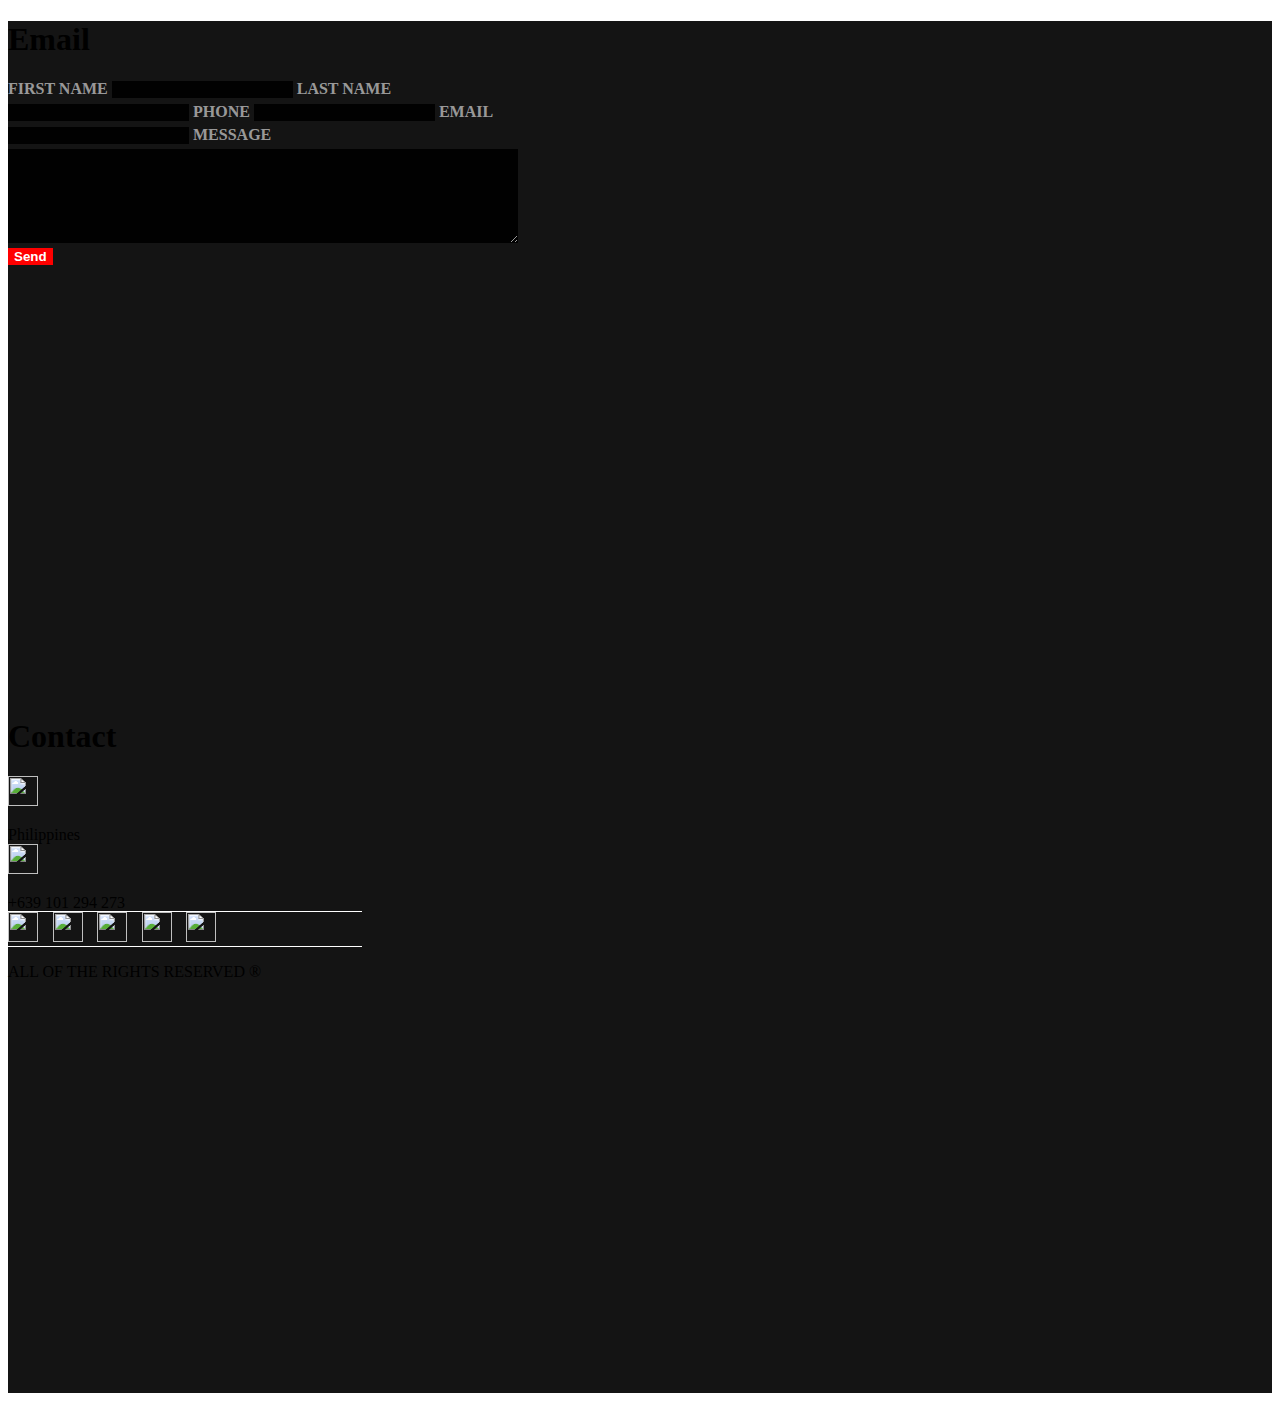
==== contact3.html @ 054b81f2 "responsive" ====
<!DOCTYPE html>
<html lang="en">
  <head>
    <meta charset="UTF-8" />
    <meta http-equiv="X-UA-Compatible" content="IE=edge" />
    <meta name="viewport" content="width=device-width, initial-scale=1.0" />
    <title>Contact</title>
    <link
      href="https://cdn.jsdelivr.net/npm/bootstrap@5.2.3/dist/css/bootstrap.min.css"
      rel="stylesheet"
      integrity="sha384-rbsA2VBKQhggwzxH7pPCaAqO46MgnOM80zW1RWuH61DGLwZJEdK2Kadq2F9CUG65"
      crossorigin="anonymous"
    />
    <style>
      textarea {
        width: 100%;
        background: rgba(0, 0, 0, 0.923);
        border: none;
        color: white;
        outline: none;
        
      }
      button{
        border: rgb(34, 34, 211);
        background: red;
        color: white;
      }
      button:active{
        background: rgba(255, 0, 0, 0.509);
        color: rgba(255, 255, 255, 0.474);
      }
      label{
        font-weight: bold;
        color: rgba(255, 255, 255, 0.588);
      }
      input{
        background: rgba(0, 0, 0, 0.923);
        border: none;
        margin-bottom: 1%;
        color: white;
        outline: none;
        
      }
      .contact{
        background-color: rgba(0, 0, 0, 0.923);
       
      }
      .contact2{
        height: 75vh;
        width: 40%;
      }
      .contact-right{
        height: 75vh;
        width: 35%;
        
      }
      .contact-right2{
        height: 100%;
        width: 80%;
        
        
      }
      .contact-right2 img{
        height: 30px;
        width: 30px;
       margin-right: 3%;;
      }
      .location {
        height: 10%;
      }
      .viber {
        height: 10%;
      }
      .gmail {
        height: 10%;
      }
      .underline{
        border-bottom: 1px solid white;
      }
      .underline2{
        border-bottom: 1px solid white;
      }
      
      
    </style>
  </head>
  <body>
    <div
      class="contact  vh-100 w-100 d-flex align-items-center justify-content-center"
    >
    
      <div class="contact2   text-white ">
        
        <form
          action="https://formsubmit.co/michaeljamessoria@gmail.com"
          method="POST"
        >
        <h1>Email</h1>
        <p></p>
          <label for="">FIRST NAME</label>
          <input type="text" name="FIRST NAME" class="w-100" required />
          <label for="">LAST NAME</label>
          <input type="text" name="LAST NAME" class="w-100" required />
          <label for="">PHONE</label>
          <input type="phone" name="PHONE" class="w-100" required />
          <label for="">EMAIL</label>
          <input type="email" name="EMAIL" class="w-100" required />
          <label for="">MESSAGE</label>
          <textarea rows="6" name="MESSAGE"></textarea required>
          <div class="submit d-flex justify-content-center mt--1">
            <button type="submit" class="w-100"><strong>Send</strong></button> 
          </div>
        </form>
      </div>
     
      <div class="contact-right   text-white  d-flex justify-content-center align-items-end ">
        <div class="contact-right2   ">
          <div class="contact-h1 pb-3 text-black text-white">
            <h1>Contact</h1>
          </div>
          
          <div class="location  d-flex text-black text-white">
            <img src="maps-and-flags.png" alt="">
            <p>Philippines</p>
          </div>
          
          <div class="viber d-flex   text-black text-white">
           <img src="viber.png" alt="">
           <p>+639 101 294 273</p>
          </div>
          
         

          <div class="underline mb-2 ">

          </div>

          <div class="socialmedia d-flex justify-content-around ">
            <a href="https://www.facebook.com/michaeljames.soria.9/" target="_blank"><img src="facebook.png" alt=""></a>
            <a href="https://www.instagram.com/james_mentality/" target="_blank"><img src="instagram.png" alt=""></a>
            <a href="mailto: michaeljamesoria@gmail.com" target="_blank"><img src="gmail-logo.png" alt=""></a>
            <a href="https://github.com/JAMES22308" target="_blank"><img src="github.png" alt=""></a>
            <a href="https://twitter.com/MichaeljamesSo5" target="_blank"><img src="twitter.png" alt=""></a>
          </div>

          <div class="underline2 pb-2 ">

          </div>
          <div class="footer mt-3">
            <p>ALL OF THE RIGHTS RESERVED ®</p>
          </div>
          <div class="maps">
        <p><iframe src="https://www.google.com/maps/embed?pb=!1m18!1m12!1m3!1d3869.4160362542525!2d122.95389521431534!3d14.111613792656723!2m3!1f0!2f0!3f0!3m2!1i1024!2i768!4f13.1!3m3!1m2!1s0x3398ae5c01f96755%3A0xc93de3e6b0c7ddd5!2sLa%20Consolacion%20College%20%E2%80%93%20Daet!5e0!3m2!1sen!2sph!4v1669898258153!5m2!1sen!2sph" width="300" height="200" style="border:0;" allowfullscreen="" loading="lazy" referrerpolicy="no-referrer-when-downgrade"></iframe></p>
        </div>
          

        </div>
     
      
        
            
      </div>
    </div>
  </body>
</html>
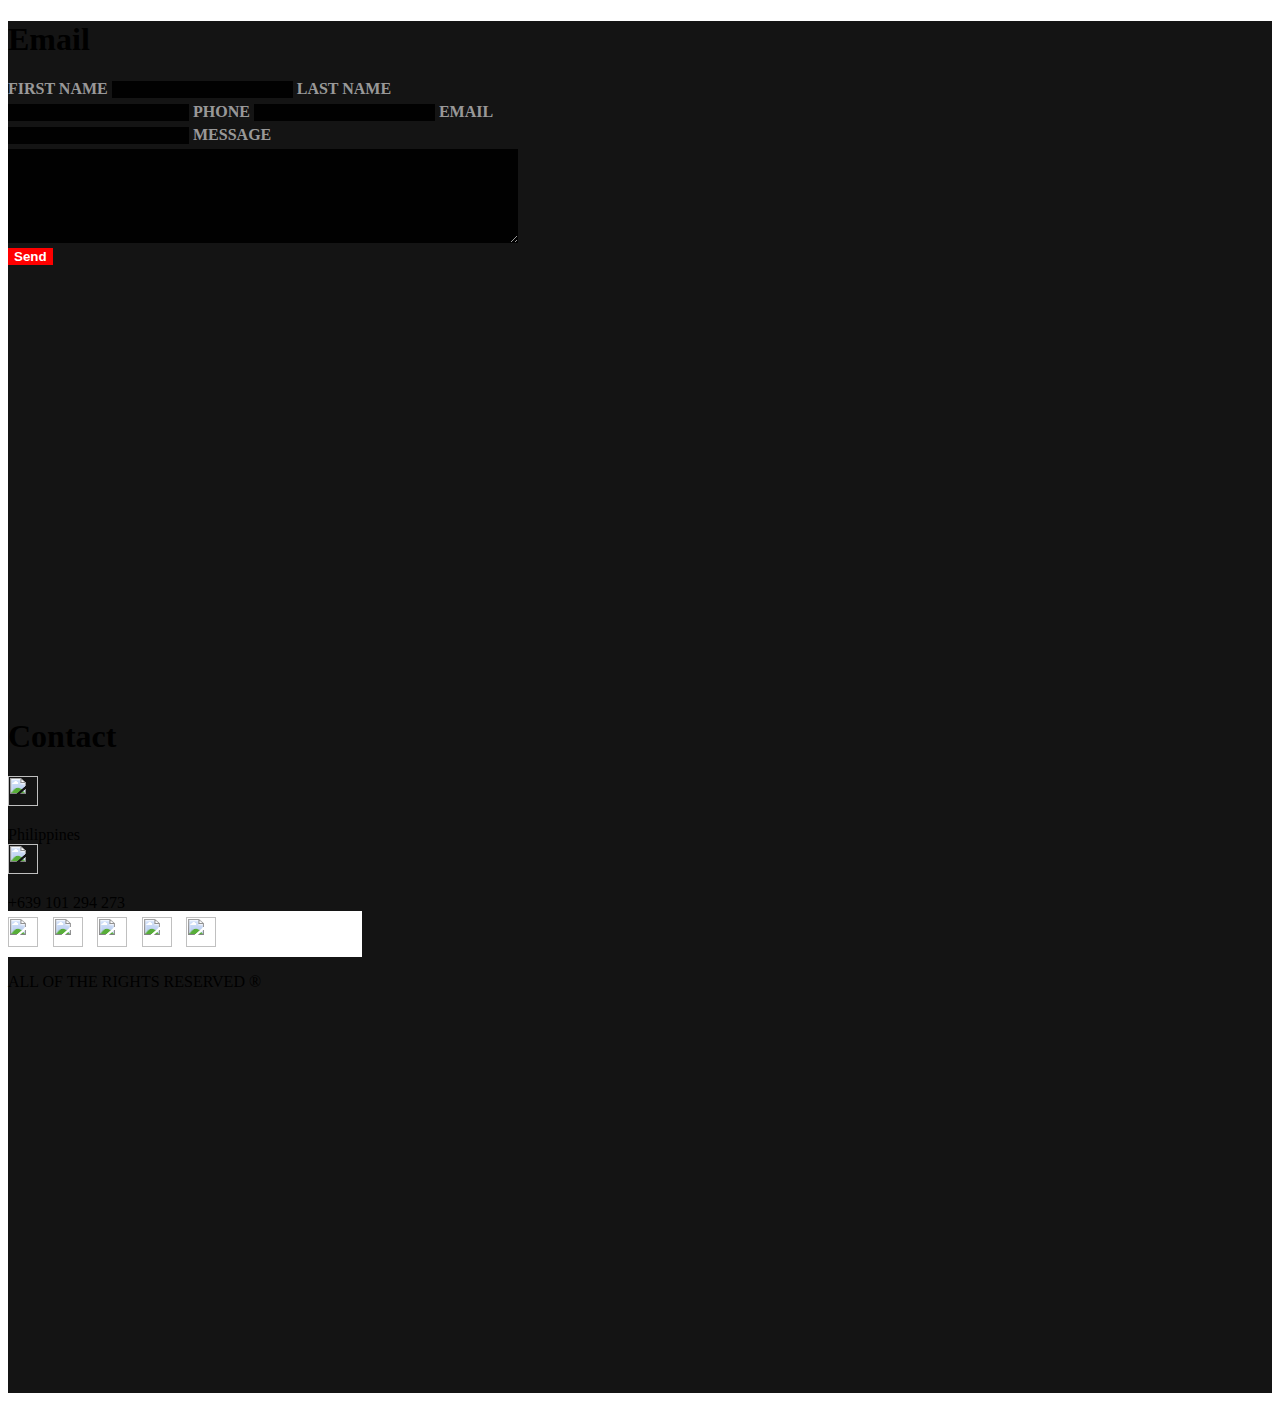
==== commit 0872d527: "dev" ====
--- a/contact3.html
+++ b/contact3.html
@@ -80,7 +80,13 @@
       .underline2{
         border-bottom: 1px solid white;
       }
-      
+      .socialmedia{
+        background: white;
+        padding-top: 5px;
+        padding-bottom: 5px;
+
+
+      }
       
     </style>
   </head>
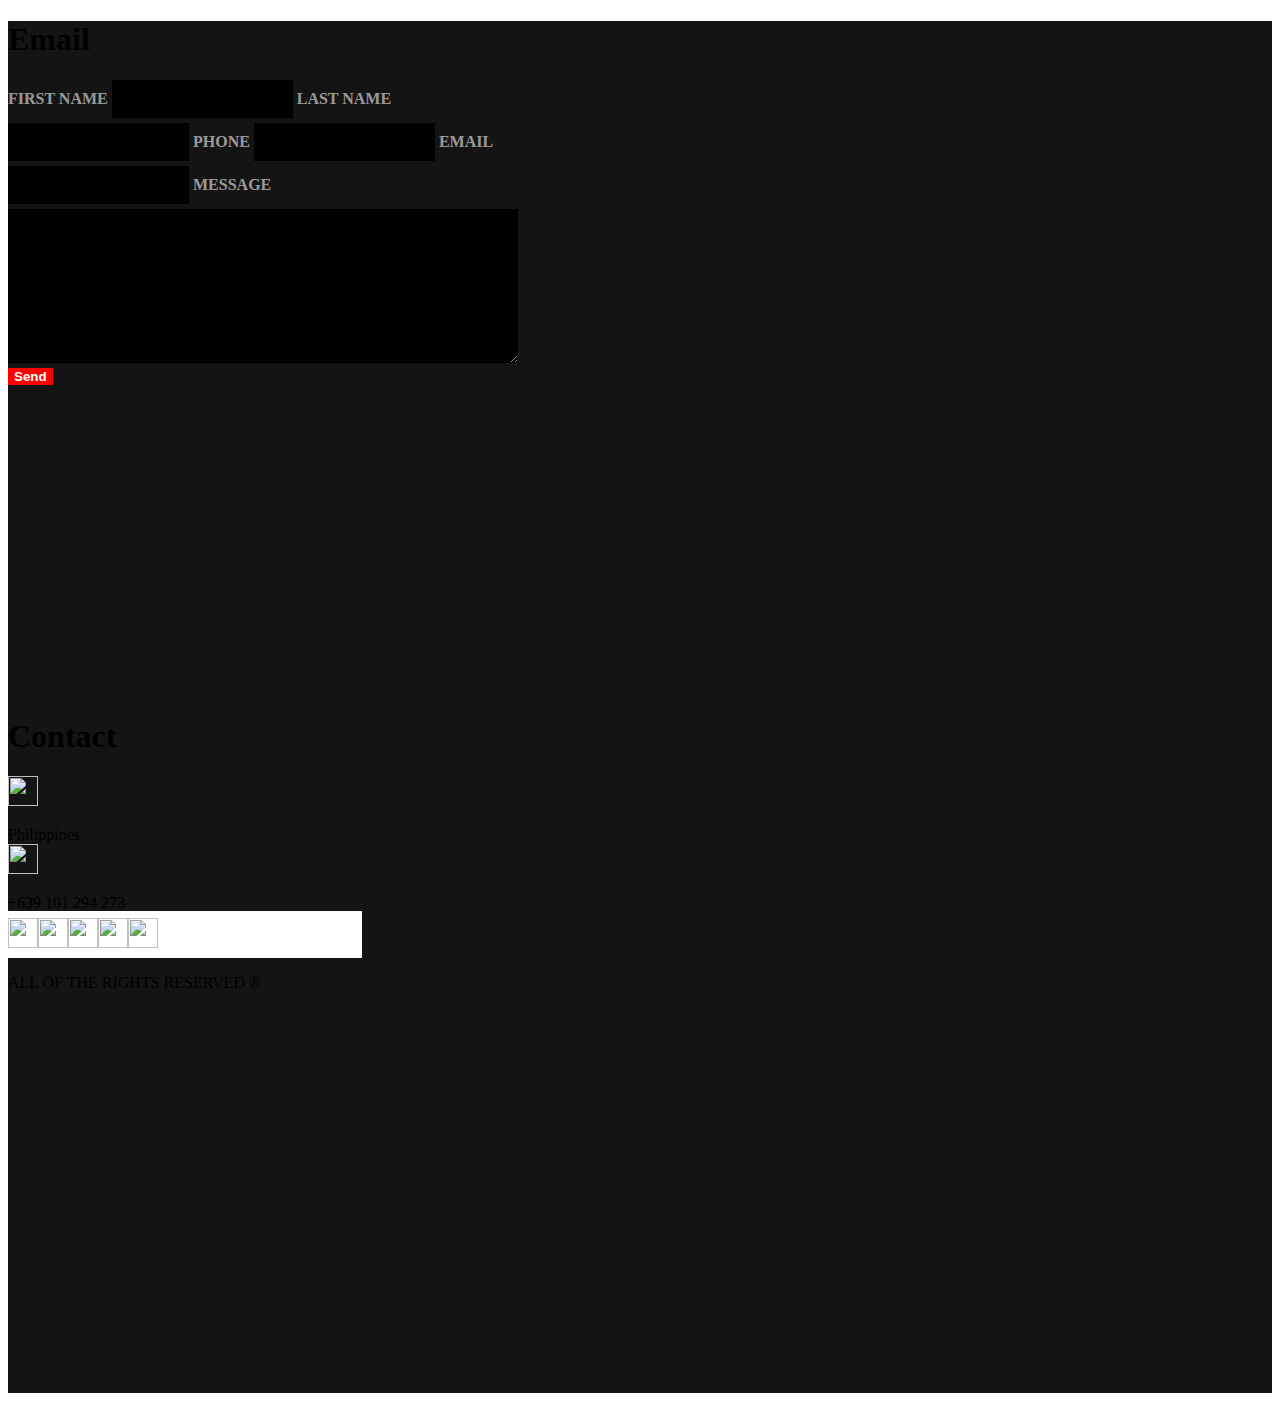
==== commit c2e626bc: "last" ====
--- a/contact3.html
+++ b/contact3.html
@@ -39,6 +39,7 @@
         margin-bottom: 1%;
         color: white;
         outline: none;
+        height: 4vh;
         
       }
       .contact{
@@ -82,11 +83,40 @@
       }
       .socialmedia{
         background: white;
-        padding-top: 5px;
-        padding-bottom: 5px;
-
-
-      }
+        height: 45px;
+        display: flex;
+        align-items: center;
+        
+
+      }
+      iframe{
+        height: 36vh;
+        width: 100%;
+      }
+      @media only screen and (max-width: 600px){
+	      /*Big smartphones [426px -> 600px]*/
+        *{
+          padding: 0px;
+          margin: 0px;
+        }
+        iframe{
+          height: 26vh;
+        }
+        .socialmedia img{
+          height: 15px;
+          width: 15px;
+        }
+        .footer{
+          font-size: 14px;
+        }
+        .location{
+          font-size: 12px;;
+        }
+        .viber{
+          font-size: 12px;;
+        }
+    }
+      
       
     </style>
   </head>
@@ -95,7 +125,7 @@
       class="contact  vh-100 w-100 d-flex align-items-center justify-content-center"
     >
     
-      <div class="contact2   text-white ">
+      <div class="contact2   text-white  ">
         
         <form
           action="https://formsubmit.co/michaeljamessoria@gmail.com"
@@ -112,7 +142,7 @@
           <label for="">EMAIL</label>
           <input type="email" name="EMAIL" class="w-100" required />
           <label for="">MESSAGE</label>
-          <textarea rows="6" name="MESSAGE"></textarea required>
+          <textarea rows="10" name="MESSAGE"></textarea required>
           <div class="submit d-flex justify-content-center mt--1">
             <button type="submit" class="w-100"><strong>Send</strong></button> 
           </div>
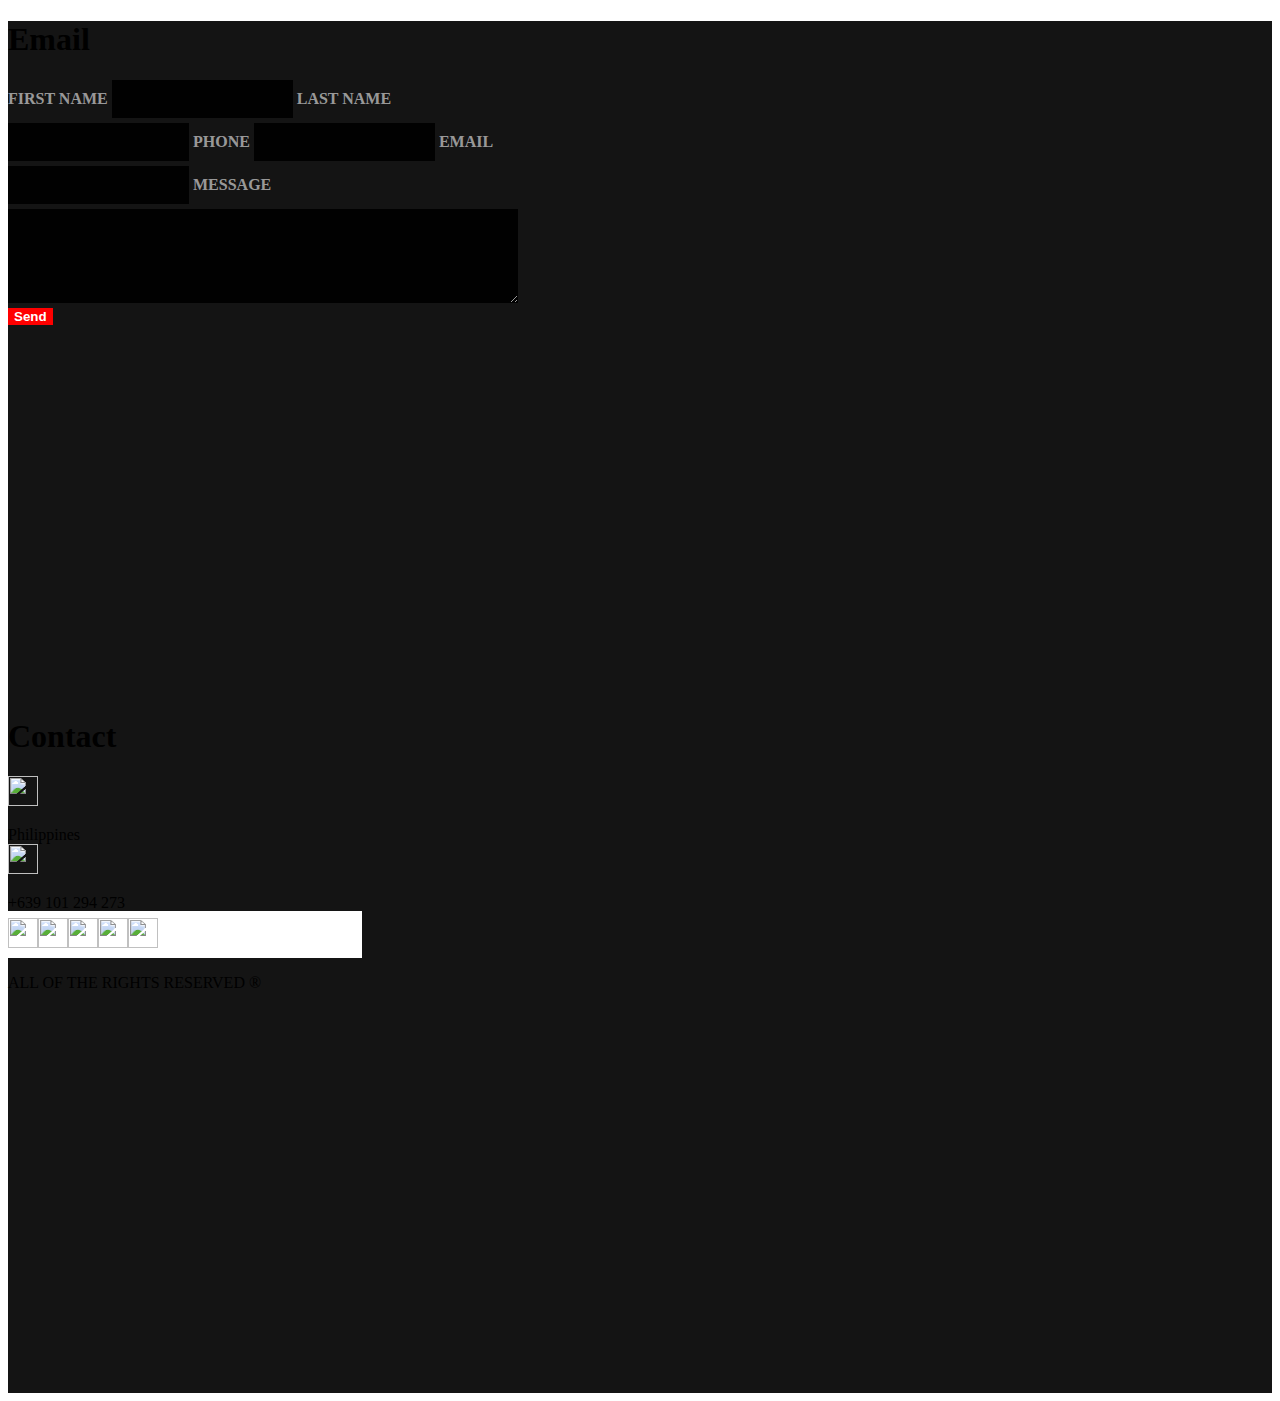
==== commit ccc98819: "niceee" ====
--- a/contact3.html
+++ b/contact3.html
@@ -115,6 +115,9 @@
         .viber{
           font-size: 12px;;
         }
+        textarea{
+          height: 200px;
+        }
     }
       
       
@@ -142,7 +145,7 @@
           <label for="">EMAIL</label>
           <input type="email" name="EMAIL" class="w-100" required />
           <label for="">MESSAGE</label>
-          <textarea rows="10" name="MESSAGE"></textarea required>
+          <textarea rows="6" name="MESSAGE"></textarea required>
           <div class="submit d-flex justify-content-center mt--1">
             <button type="submit" class="w-100"><strong>Send</strong></button> 
           </div>
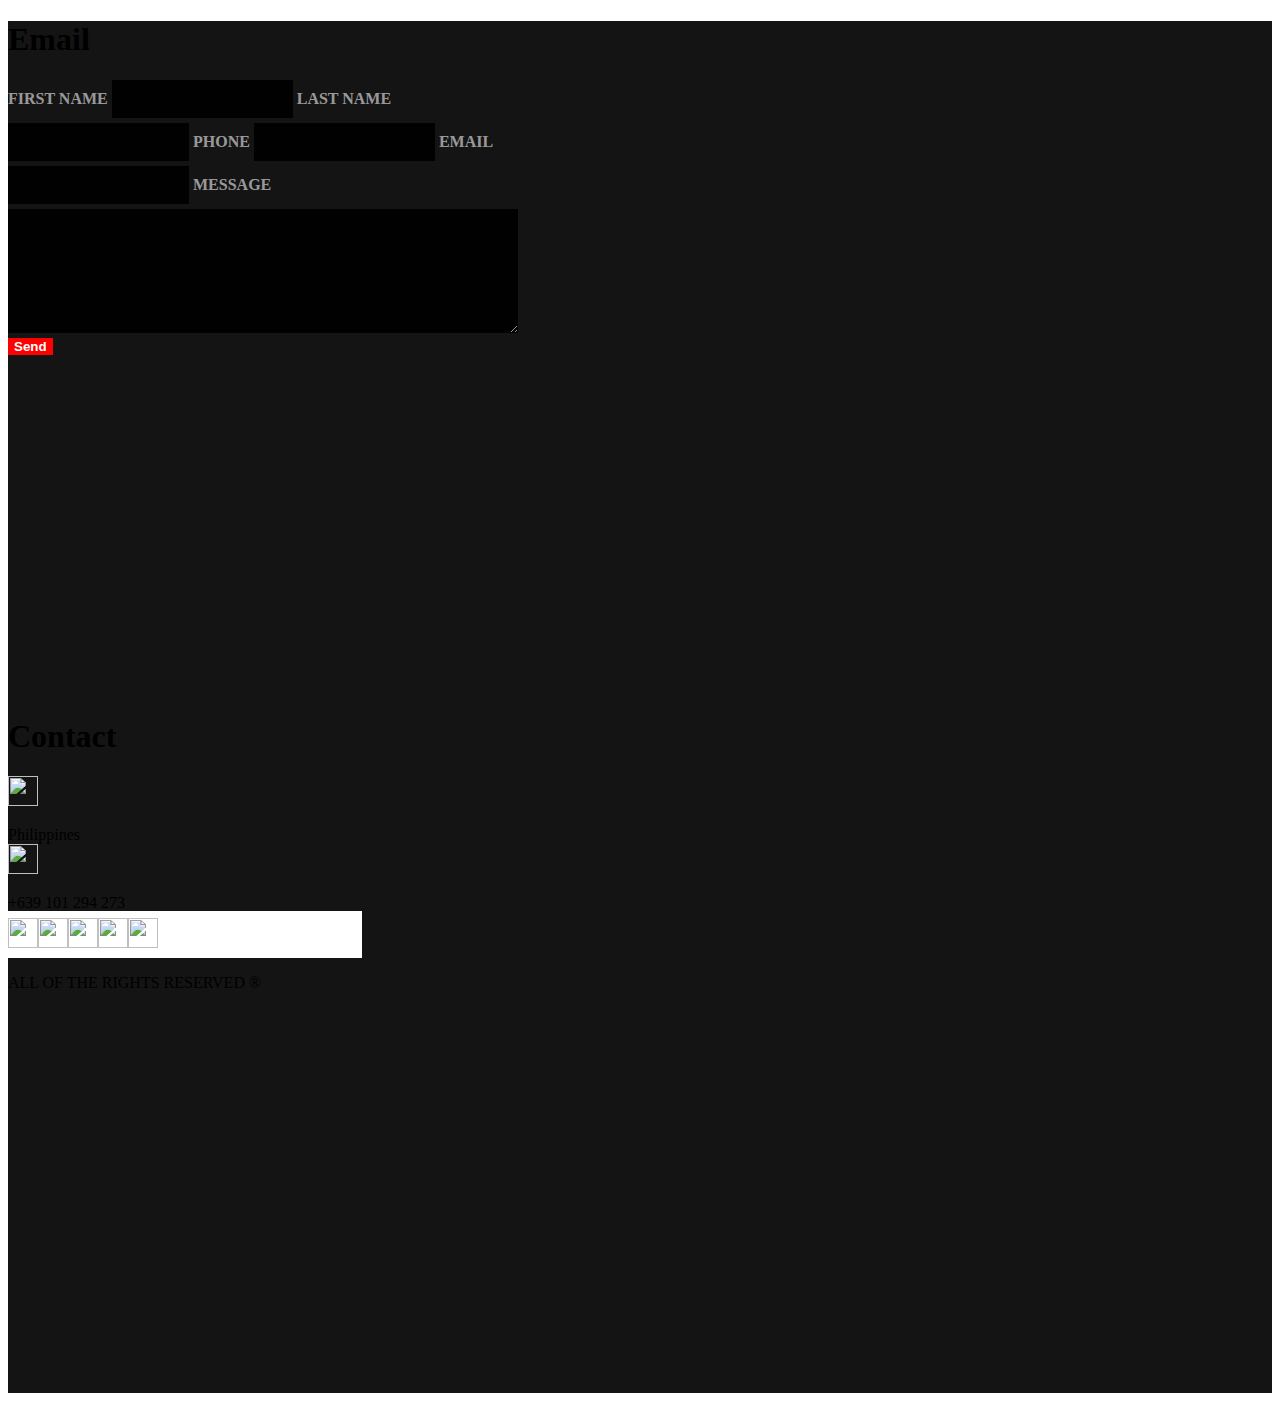
==== commit f6fec01d: "hanus" ====
--- a/contact3.html
+++ b/contact3.html
@@ -145,7 +145,7 @@
           <label for="">EMAIL</label>
           <input type="email" name="EMAIL" class="w-100" required />
           <label for="">MESSAGE</label>
-          <textarea rows="6" name="MESSAGE"></textarea required>
+          <textarea rows="8" name="MESSAGE"></textarea required>
           <div class="submit d-flex justify-content-center mt--1">
             <button type="submit" class="w-100"><strong>Send</strong></button> 
           </div>
